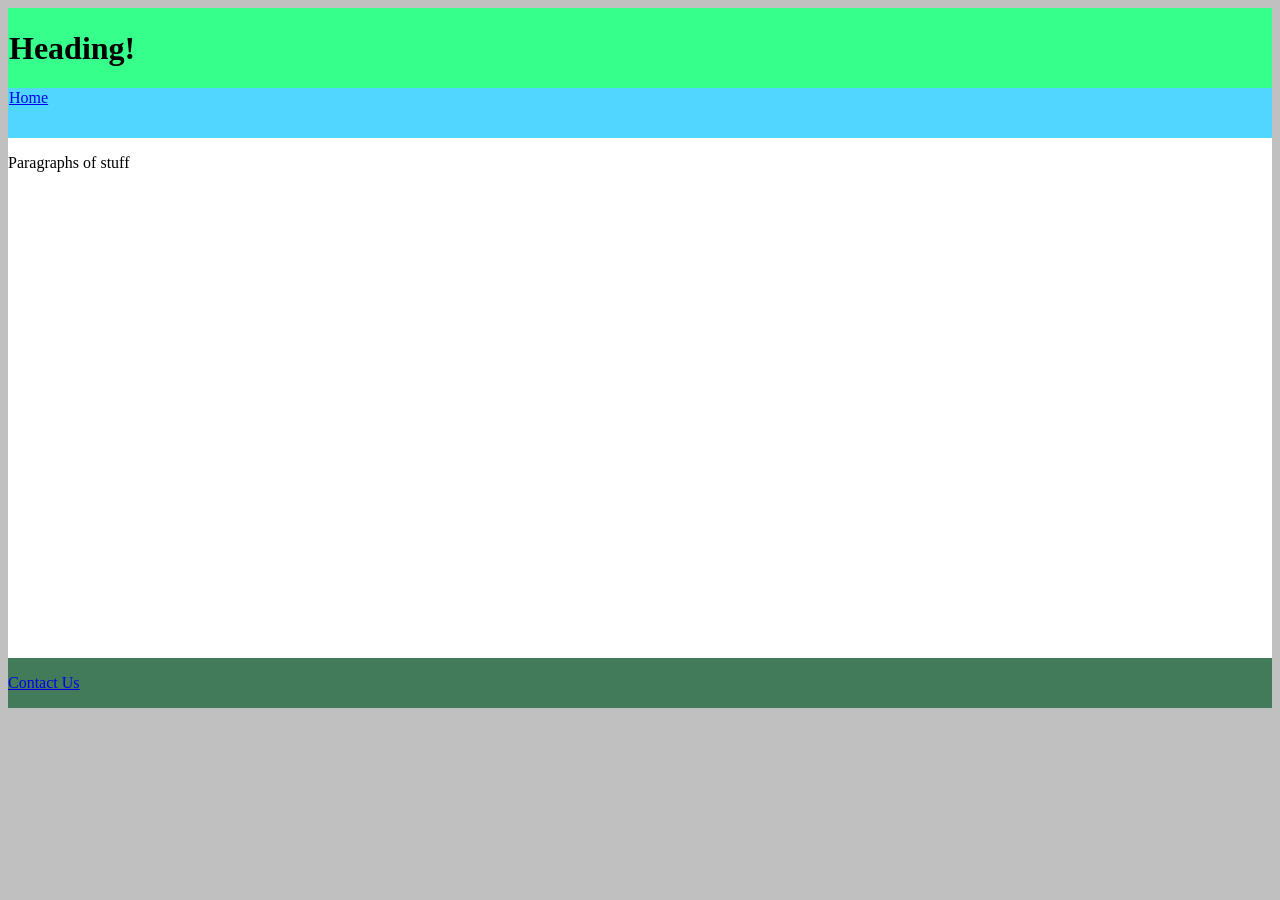
==== index.html @ 1b500ef2 "Initial commit" ====
<!DOCTYPE html>
<html lang="en">


<head>
    <meta charset="UTF-8">
    <meta name="viewport" content="width=device-width, initial-scale=1.0">
    <title>Portal Page | </title>
    <link rel="stylesheet" href="../styles/portalstyles.css">
</head>


<body>
    <div id="wrapper">

        <header>

            <h1>Heading!</h1>

        </header>


        <nav>
            <a href="wwr/index.html">Home</a>



        </nav>


        <main>
            <div class="textbox">
                <p>Paragraphs of stuff</p>
            </div>
            <div id="imagebox">
                <img src="" alt="">
            </div>


        </main>


        <footer>
            <a href="wwr/index.html">Contact Us</a>

        </footer>

    </div>
</body>
</html>
---- styles/portalstyles.css ----
html {

    background-color: #C0C0C0;
}

header {
    background-color: #37FF8B;
    padding: 1px;
}


nav {

    background-color: #51D6FF;
    padding: 1px;
    /* height: 200px; */

}

#wrapper {
    background-color: white;
    height: 700px;

    display: grid;
    /* grid-template-columns: repeat(3, 1fr); */
    grid-template-rows: 80px 50px 3fr 50px;
    /* display: flex; */
    /* flex-direction: column; */
}


footer {
    background-color: #417B5A;
    align-content: center; 
}
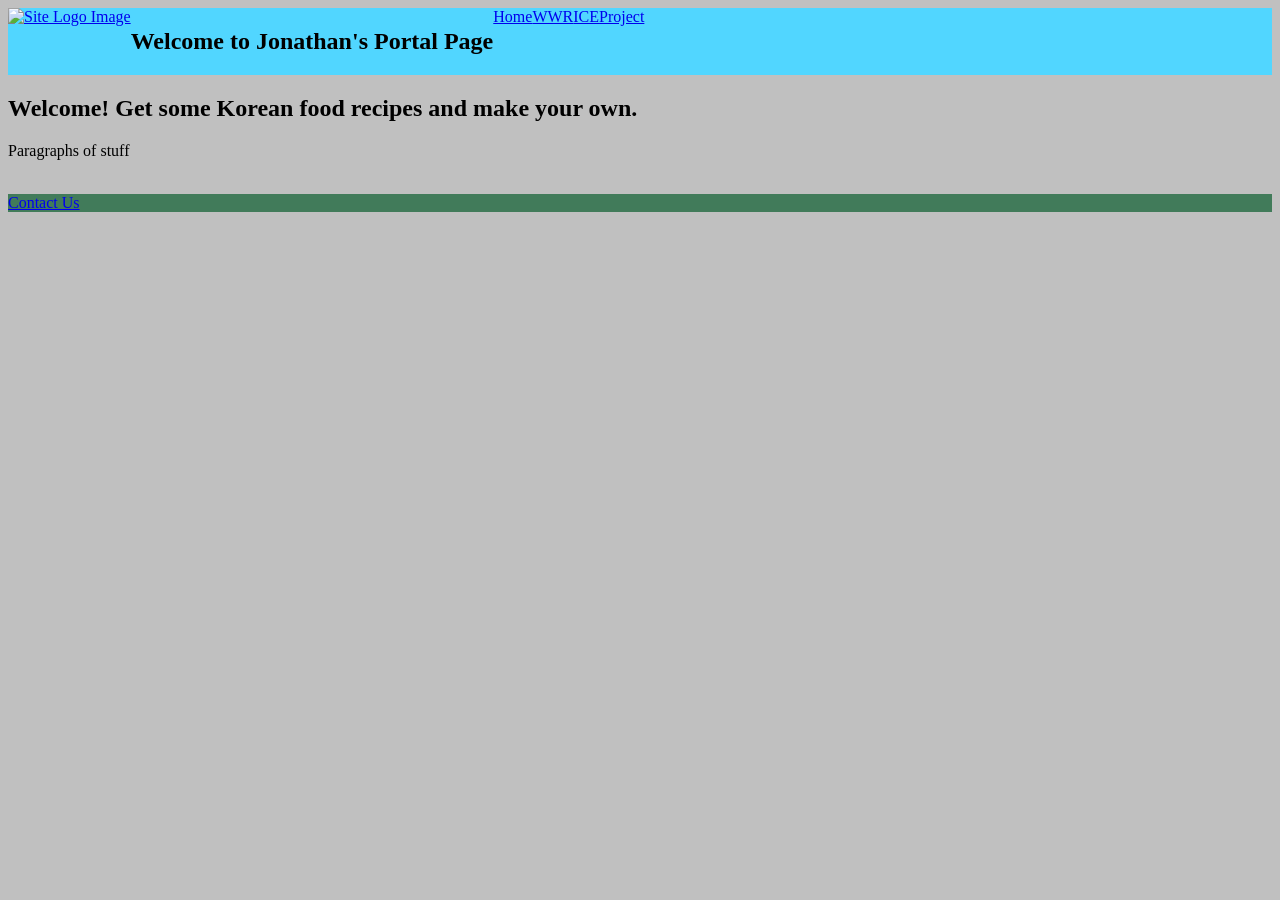
==== commit 86fb76f0: "test" ====
--- a/index.html
+++ b/index.html
@@ -9,43 +9,50 @@
     <link rel="stylesheet" href="../styles/portalstyles.css">
 </head>
 
+<!-- PORTAL PAGE -->
 
 <body>
-    <div id="wrapper">
-
-        <header>
-
-            <h1>Heading!</h1>
-
-        </header>
-
-
-        <nav>
-            <a href="wwr/index.html">Home</a>
 
 
 
-        </nav>
+<header>
+    <nav>
+        <a href="index.html" id="logo_link">
+            <img class="logo" src="resources/mainsite-icon1.png" width="100" alt="Site Logo Image">
+        </a>
+        <h1>Welcome to Jonathan's Portal Page</h1>
+        <a class="button" href="index.html">Home</a>
+        <a class="button" href="recipes.html">WWR</a>
+        <a class="button" href="recipes.html">ICE</a>
+        <a class="button" href="recipes.html">Project</a>
+        <!-- <a class="button" href="">More info</a>         -->
+
+    </nav>
+
+    <h2>Welcome! Get some Korean food recipes and make your own.</h2>
+
+</header>
 
 
-        <main>
-            <div class="textbox">
-                <p>Paragraphs of stuff</p>
-            </div>
-            <div id="imagebox">
-                <img src="" alt="">
-            </div>
+
+    <main>
+        <div class="textbox">
+            <p>Paragraphs of stuff</p>
+        </div>
+        <div id="imagebox">
+            <img src="" alt="">
+        </div>
 
 
-        </main>
+    </main>
 
 
-        <footer>
-            <a href="wwr/index.html">Contact Us</a>
+    <footer>
+        <a href="wwr/index.html">Contact Us</a>
 
-        </footer>
+    </footer>
 
-    </div>
+
 </body>
 </html>
 
--- a/styles/portalstyles.css
+++ b/styles/portalstyles.css
@@ -7,19 +7,31 @@
     background-color: #C0C0C0;
 }
 
+nav {
+    display: flex;
+    background-color: #51D6FF;
+    /* padding: 1px; */
+    /* height: 200px; */
+    width: 100%;
+    height: 100%;
+    /* justify-items: center; */
+    align-self: center;
+    
+
+}
+
 header {
-    background-color: #37FF8B;
-    padding: 1px;
+    /* align-items: center;
+    align-content: center;
+    align-self: center;
+    justify-content: center;
+    justify-items: center;
+    justify-self: center; */
+
 }
 
 
-nav {
 
-    background-color: #51D6FF;
-    padding: 1px;
-    /* height: 200px; */
-
-}
 
 #wrapper {
     background-color: white;
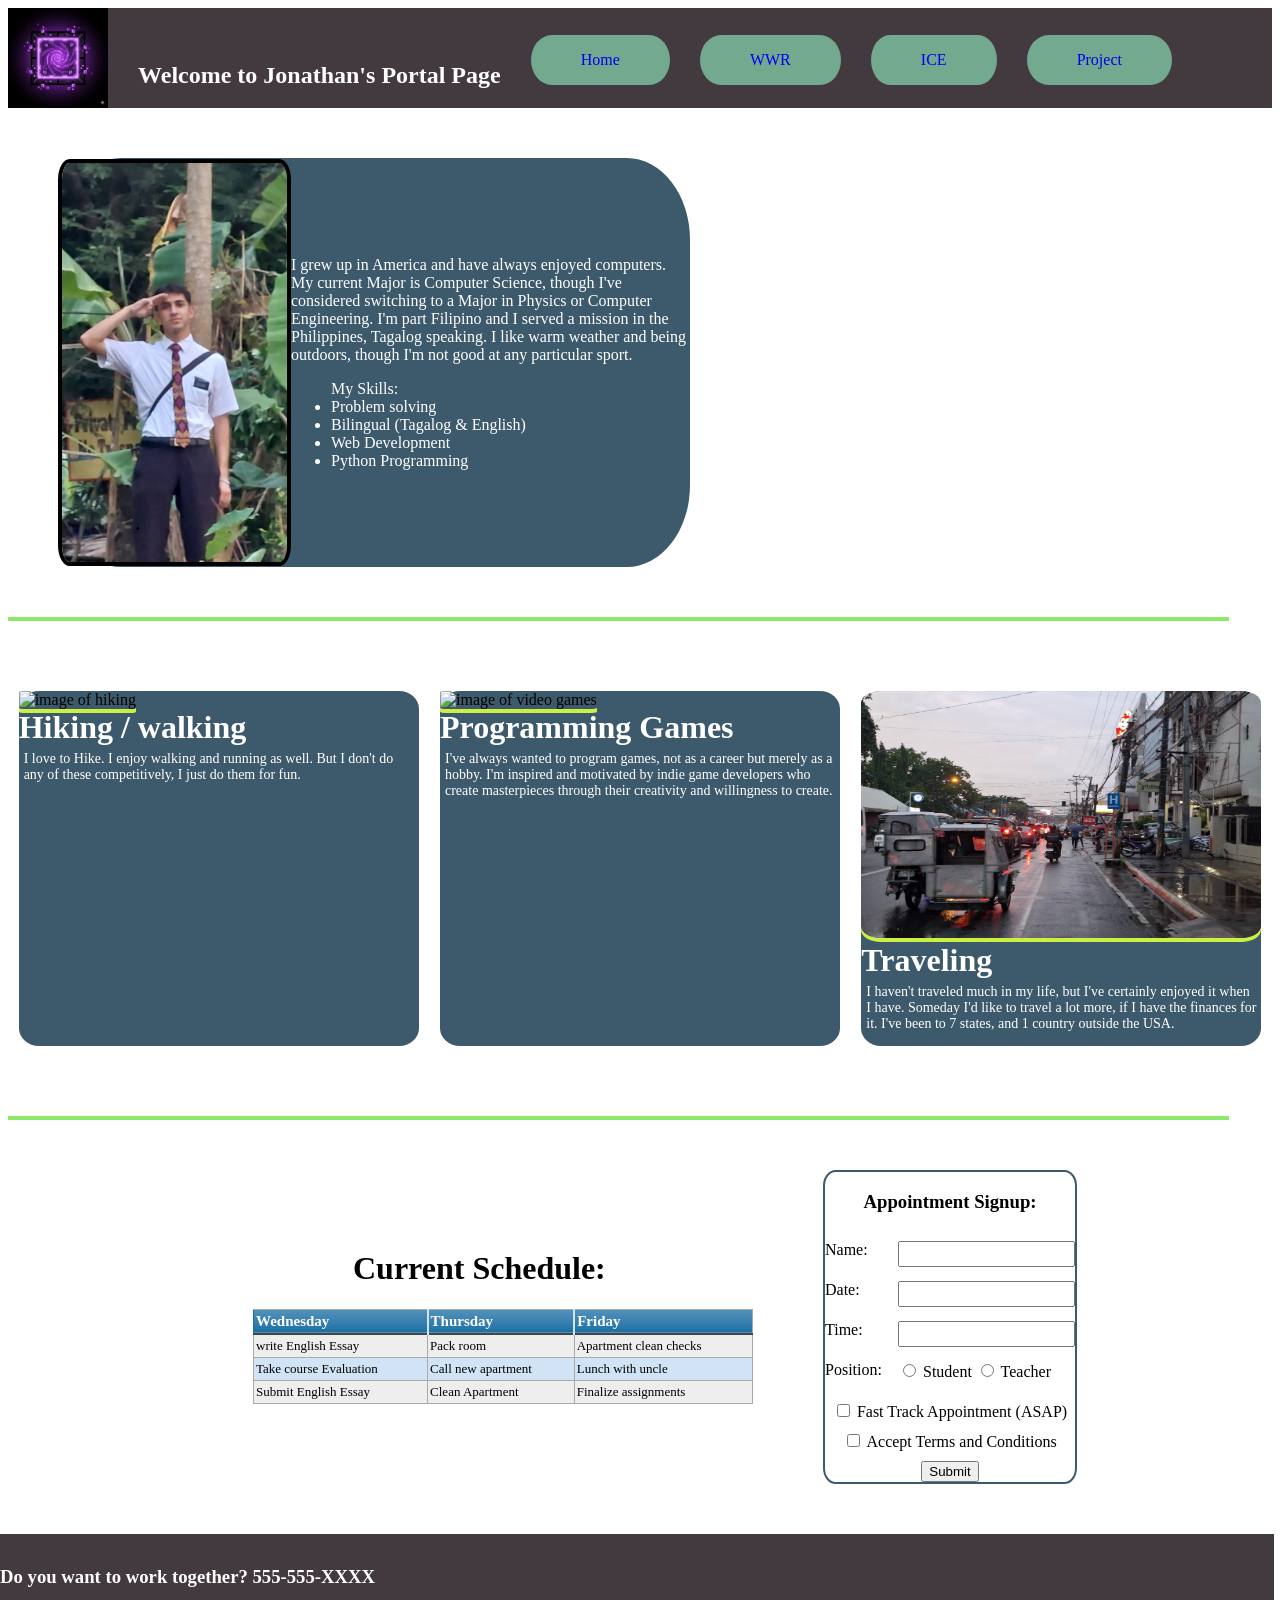
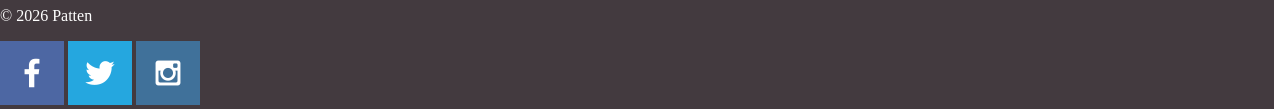
==== commit 695e5561: "made ice site" ====
--- a/index.html
+++ b/index.html
@@ -1,59 +1,163 @@
 <!DOCTYPE html>
 <html lang="en">
+
+
 
 
 <head>
     <meta charset="UTF-8">
     <meta name="viewport" content="width=device-width, initial-scale=1.0">
     <title>Portal Page | </title>
-    <link rel="stylesheet" href="../styles/portalstyles.css">
+    <link rel="stylesheet" href="styles/portalstyles.css">
 </head>
 
 <!-- PORTAL PAGE -->
 
-<body>
-
-
-
 <header>
     <nav>
         <a href="index.html" id="logo_link">
-            <img class="logo" src="resources/mainsite-icon1.png" width="100" alt="Site Logo Image">
+            <img src="images/PortalLogo.png" width="100" height="100" alt="Site Logo Image">
         </a>
         <h1>Welcome to Jonathan's Portal Page</h1>
         <a class="button" href="index.html">Home</a>
-        <a class="button" href="recipes.html">WWR</a>
-        <a class="button" href="recipes.html">ICE</a>
-        <a class="button" href="recipes.html">Project</a>
-        <!-- <a class="button" href="">More info</a>         -->
-
+        <a class="button" href="wwr/index.html">WWR</a>
+        <a class="button" href="ice.html">ICE</a>
+        <a class="button" href="client_report.html">Project</a>
     </nav>
-
-    <h2>Welcome! Get some Korean food recipes and make your own.</h2>
-
 </header>
 
 
 
-    <main>
-        <div class="textbox">
-            <p>Paragraphs of stuff</p>
-        </div>
-        <div id="imagebox">
-            <img src="" alt="">
+<body>
+        <div id="main_box">
+            <img id="main_img" src="images/me_salute.jpg" alt="Tall portrait image of me">    <!-- https://picsum.photos/id/1009/200/400 -->
+            <div>
+                <p>I grew up in America and have always enjoyed computers.
+                    My current Major is Computer Science, though I've considered switching to a Major in Physics or Computer Engineering. 
+                    I'm part Filipino and I served a mission in the Philippines, Tagalog speaking.
+                    I like warm weather and being outdoors, though I'm not good at any particular sport.
+                </p>
+                <ul>
+                    My Skills:
+                    <li>Problem solving</li>
+                    <li>Bilingual (Tagalog & English)</li>
+                    <li>Web Development</li>
+                    <li>Python Programming</li>
+                </ul>
+            </div>
         </div>
 
 
-    </main>
+    <div class="bar"></div>
+
+    <div id="middle_body">
+        <div class="imgbox">
+            <img class="sec_img" src="images/hikes.jpg" alt="image of hiking">
+            <h1 class="card_title">Hiking / walking</h1>
+            <p class="card_p">I love to Hike. I enjoy walking and running as well. But I don't do any of these competitively, I just do them for fun.</p>
+        </div>
+        <div class="imgbox">
+            <img class="sec_img" src="images/games.png" alt="image of video games">
+            <h1 class="card_title">Programming Games</h1>
+            <p class="card_p">I've always wanted to program games, not as a career but merely as a hobby. I'm inspired and motivated by indie game developers who create masterpieces through their creativity and willingness to create.</p>
+        </div>
+        <div class="imgbox">
+            <img class="sec_img" src="images/travels.jpg" alt="image of traveling">
+            <h1 class="card_title">Traveling</h1>
+            <p class="card_p">I haven't traveled much in my life, but I've certainly enjoyed it when I have. Someday I'd like to travel a lot more, if I have the finances for it. I've been to 7 states, and 1 country outside the USA.</p>
+        </div>
+        
+    </div>
+
+    <div class="bar"></div>
+    
+<div id="lower_area">
+<div id="table">
+    <h1 class="table_title">Current Schedule:</h1>
+
+    <table class="blueTable">
+<thead>
+<tr>
+<th>Wednesday</th>
+<th>Thursday</th>
+<th>Friday</th>
+</tr>
+</thead>
+<tbody>
+<tr>
+<td>write English Essay</td>
+<td>Pack room</td>
+<td>Apartment&nbsp;clean checks</td>
+</tr>
+<tr>
+<td>Take course Evaluation</td>
+<td>Call new apartment</td>
+<td>Lunch with uncle</td>
+</tr>
+<tr>
+<td>Submit English Essay</td>
+<td>Clean Apartment</td>
+<td>Finalize assignments</td>
+</tr>
+</tbody>
+</table>
+</div>
 
 
-    <footer>
-        <a href="wwr/index.html">Contact Us</a>
 
-    </footer>
+    <div id="middle">
+        <h3>Appointment Signup:</h3>
+        <label for="username">Name:</label>
+        <input type="text" id="username" name="username" required>
+
+        <label for="password">Date:</label>
+        <input type="password" id="password" name="password" required>
+
+        <label for="email">Time:</label>
+        <input type="email" id="email" name="email" required>
+
+        <label>Position:</label>
+        <div>
+            <input type="radio" id="male" name="gender" value="male" required>
+            <label for="male">Student</label>
+            <input type="radio" id="female" name="gender" value="female" required>
+            <label for="female">Teacher</label>
+        </div>
+
+        <section>
+            <input type="checkbox" id="newsletter" name="newsletter">
+            <label for="newsletter">Fast Track Appointment (ASAP)</label>
+        </section>
+
+        <section>
+            <input type="checkbox" id="conditions" name="conditions" required>
+            <label for="conditions">Accept Terms and Conditions</label>
+        </section>
+
+        <section>
+            <button type="submit">Submit</button>
+        </section>
+    </div>
 
 
+</div>
 </body>
+
+
+    
+
+<footer>
+        <h3>Do you want to work together? 555-555-XXXX</h3>
+        <p>&copy 2026 Patten</p>
+        <div>
+            
+            <a href="https://facebook.com" target="_blank"><img src="images/facebook.png" alt="Facebook logo/link"></a>
+            <a href="https://x.com" target="_blank"><img src="images/twitter.png" alt="Twitter logo/link"></a>
+            <a href="https://instagram.com" target="_blank"><img src="images/instagram.png" alt="Instagram logo/link"></a>
+        </div>
+        </div>
+
+</footer>
 </html>
 
 
--- a/styles/portalstyles.css
+++ b/styles/portalstyles.css
@@ -4,48 +4,233 @@
 
 html {
 
-    background-color: #C0C0C0;
-}
+    background-color: white;
+}
+
 
 nav {
+    background-color: #433A3F;
+    width: 100%;
+    height: 100px;
     display: flex;
-    background-color: #51D6FF;
-    /* padding: 1px; */
-    /* height: 200px; */
+    justify-content: space-between;
+    align-items: center;
+    /* gap: 0px; */
+    padding-right: 100px;
+    box-sizing: border-box; 
+    padding-top: 4px;
+    color: white;
+}
+
+
+
+footer {
+    color: white;
+    background-color: #433A3F;
     width: 100%;
-    height: 100%;
-    /* justify-items: center; */
-    align-self: center;
+    height: 175px;
+    margin: 50px 0px -10px -8px;
+    padding: 0px 10px 0px 0px;
+    font-size: 100%;
+    justify-items: center;
+    align-content:end;
     
-
-}
-
-header {
-    /* align-items: center;
-    align-content: center;
-    align-self: center;
-    justify-content: center;
+}
+
+
+
+
+.button {
+
+    background-color: #72A98F;
+    padding: 16px 50px;
+    border-radius: 30% / 100%; /* turns out we can affect different corners */
+    text-decoration: none;
+    /* color: #FFEBE7; */
+    transition: background-color 0.2s ease-in; /* transitions any changes to background color*/
+}
+.button:visited { color:#8DE969 }
+.button:hover {
+    background-color:#CBEF43;
+    color: black;
+}
+
+
+
+
+#main_box {
+    display: flex;
+    /* justify-content: center; */
+    align-items: center;
+    justify-self: center;
+    background-color: #3D5A6C;
+    border-radius: 10% / 20%;
+    width: 50%;
+    height: 409px;
+    margin: 50px;
+}
+
+#main_img {
+    /* margin: 0px 0px 0px 0px; */
+    border: black 4px solid;
+    border-radius: 5%;
+    width: 225px;   /* width: 30%; */
+}
+
+
+.bar {
+    justify-self: center;
+    background-color: #8de969;
+    padding: 2px 10px;
+    width: 95%;
+}
+
+
+#middle_body {
+    display: grid;
+    grid-template-columns: 1fr 1fr 1fr;
     justify-items: center;
-    justify-self: center; */
-
-}
-
-
-
-
-#wrapper {
-    background-color: white;
-    height: 700px;
-
-    display: grid;
-    /* grid-template-columns: repeat(3, 1fr); */
-    grid-template-rows: 80px 50px 3fr 50px;
-    /* display: flex; */
-    /* flex-direction: column; */
-}
-
-
-footer {
-    background-color: #417B5A;
-    align-content: center; 
-}+    margin: 50px 0px;
+}
+
+.sec_img {
+    width: 100%;
+    height: 95%;
+    border-radius: 5%;
+    /* object-fit: fill; */
+    box-shadow: #CBEF43 0px 4px;
+    
+}
+
+.imgbox {
+    width: 400px;
+    height: 260px;
+    margin: 20px 0px;
+    padding: 0px 0px 95px 0px;
+    background-color: #3D5A6C;
+    border-radius: 5%;
+    
+}
+
+h1, h2, h3, p, ul, li {
+    color: white;
+}
+
+
+.card_p {
+    font-size: 14px;
+    margin: 5px 4px 0px 5px;
+}
+
+.card_title {
+    margin: 0;
+}
+
+
+
+
+
+#lower_area {
+    display:flex;
+    justify-content: center;      /* Center horizontally */
+    align-items: center; 
+}
+
+
+
+#table {
+    width: 500px;
+    margin: 50px;
+    justify-self: center;
+}
+.table_title {
+    color: black;
+    margin-left: 100px;
+}
+
+table.blueTable {
+  border: 1px solid #1C6EA4;
+  background-color: #EEEEEE;
+  width: 100%;
+  text-align: left;
+  border-collapse: collapse;
+}
+table.blueTable td, table.blueTable th {
+  border: 1px solid #AAAAAA;
+  padding: 3px 2px;
+}
+table.blueTable tbody td {
+  font-size: 13px;
+}
+table.blueTable tr:nth-child(even) {
+  background: #D0E4F5;
+}
+table.blueTable thead {
+  background: #1C6EA4;
+  background: -moz-linear-gradient(top, #5592bb 0%, #327cad 66%, #1C6EA4 100%);
+  background: -webkit-linear-gradient(top, #5592bb 0%, #327cad 66%, #1C6EA4 100%);
+  background: linear-gradient(to bottom, #5592bb 0%, #327cad 66%, #1C6EA4 100%);
+  border-bottom: 2px solid #444444;
+}
+table.blueTable thead th {
+  font-size: 15px;
+  font-weight: bold;
+  color: #FFFFFF;
+  border-left: 2px solid #D0E4F5;
+}
+table.blueTable thead th:first-child {
+  border-left: none;
+}
+
+table.blueTable tfoot td {
+  font-size: 14px;
+}
+table.blueTable tfoot .links {
+  text-align: right;
+}
+table.blueTable tfoot .links a{
+  display: inline-block;
+  background: #1C6EA4;
+  color: #FFFFFF;
+  padding: 2px 8px;
+  border-radius: 5px;
+}
+
+
+
+
+        #middle {
+            grid-row: 2;
+            grid-column: span 2;
+            display: grid;
+            grid-template-columns: 1fr 1fr;
+            grid-template-rows: 1fr 1fr 1fr 1fr 1fr;
+            justify-items: left;
+            margin: 50px 0px 0px 20px;
+            gap: 10px;
+            width: 250px;
+            height: 310px;
+            border: #3D5A6C 2px solid;
+            border-radius: 5%;
+        }
+        
+        h1 {margin-top: 50px;}
+
+        #middle h3 {
+            grid-column: span 2;
+            grid-row: 1;
+            justify-self: center;
+            color: black;
+        }
+
+        #middle label {grid-column: 1;}
+
+        #middle input, #middle div {
+            grid-column: 2;
+            height: 65%;
+        }
+
+        #middle section {
+            justify-self: center;
+            grid-column: span 2;
+        }
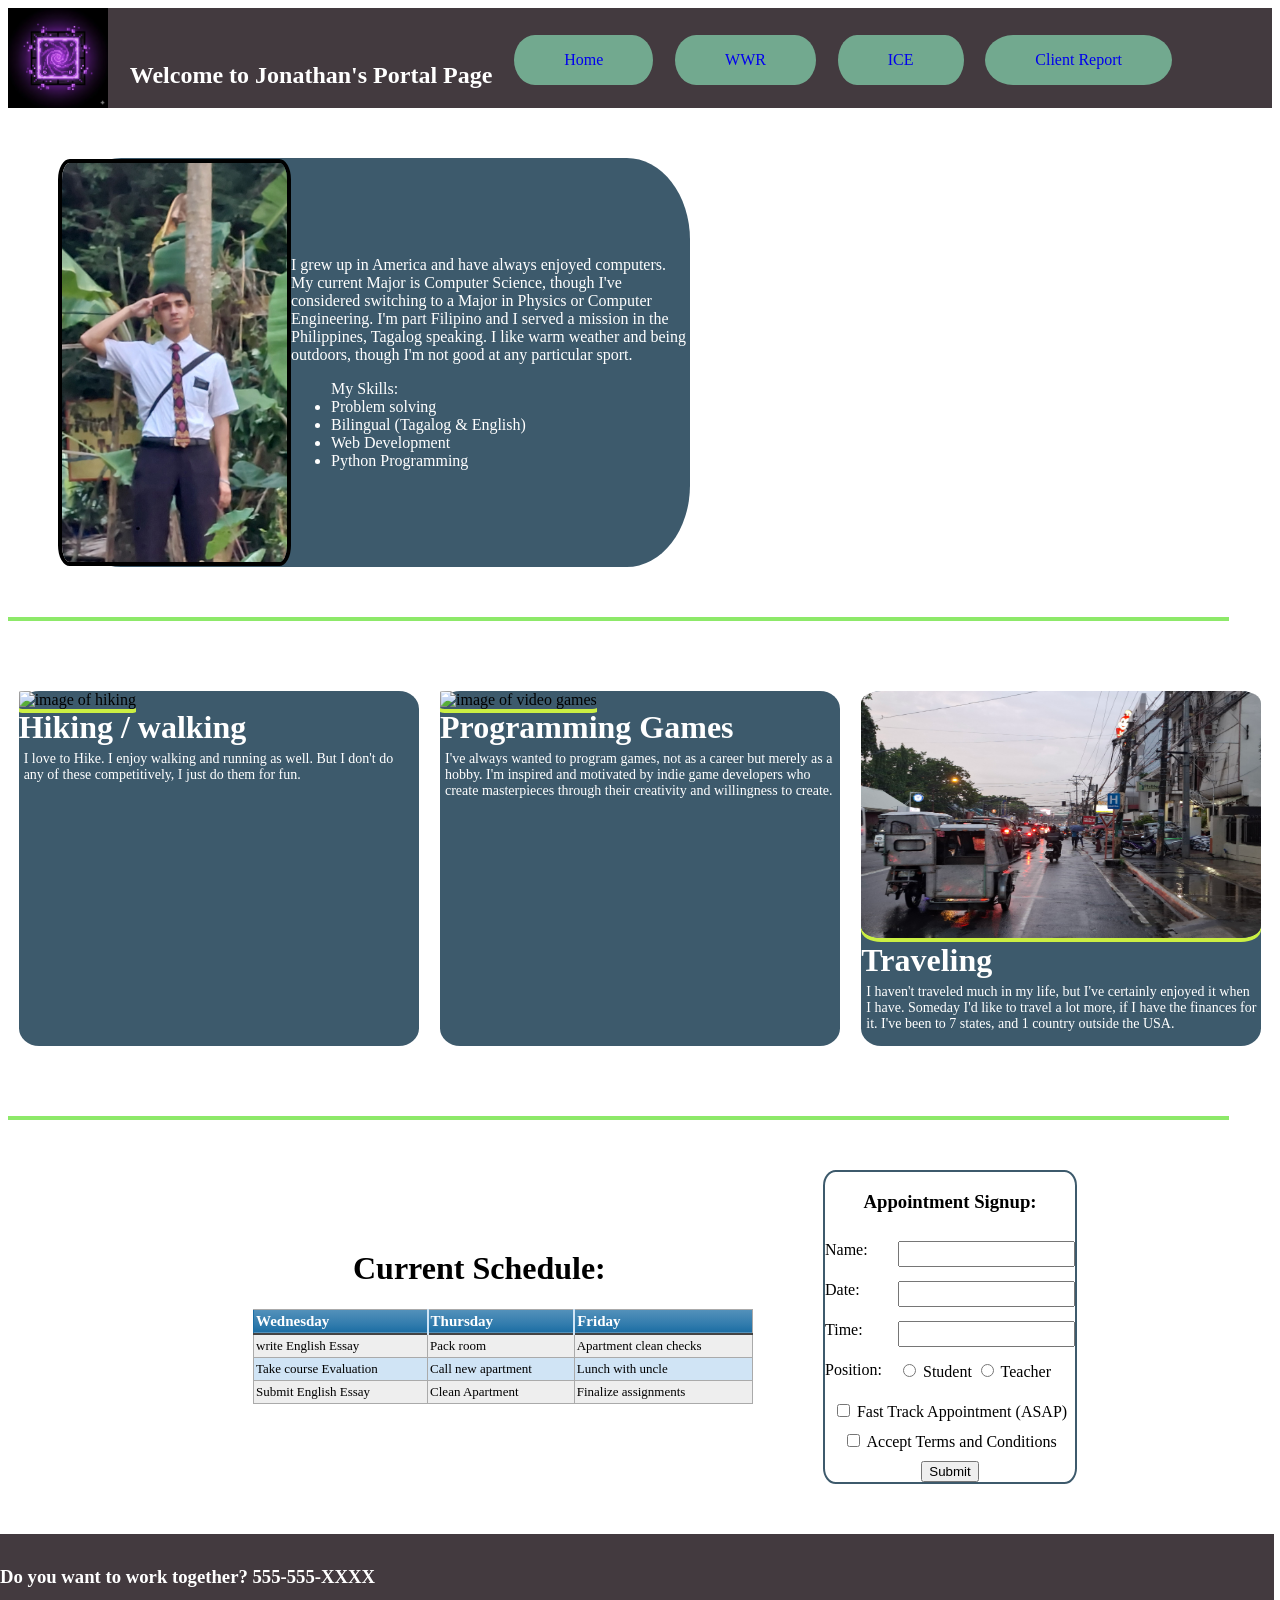
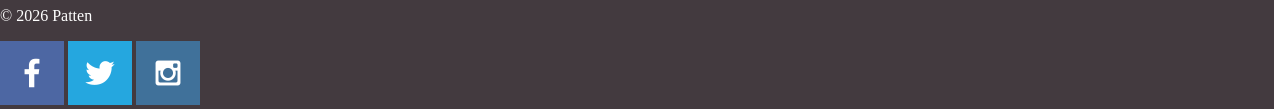
==== commit f92515e4: "Polished + Client Report :)" ====
--- a/index.html
+++ b/index.html
@@ -22,7 +22,7 @@
         <a class="button" href="index.html">Home</a>
         <a class="button" href="wwr/index.html">WWR</a>
         <a class="button" href="ice.html">ICE</a>
-        <a class="button" href="client_report.html">Project</a>
+        <a class="button" href="client_report.html">Client Report</a>
     </nav>
 </header>
 
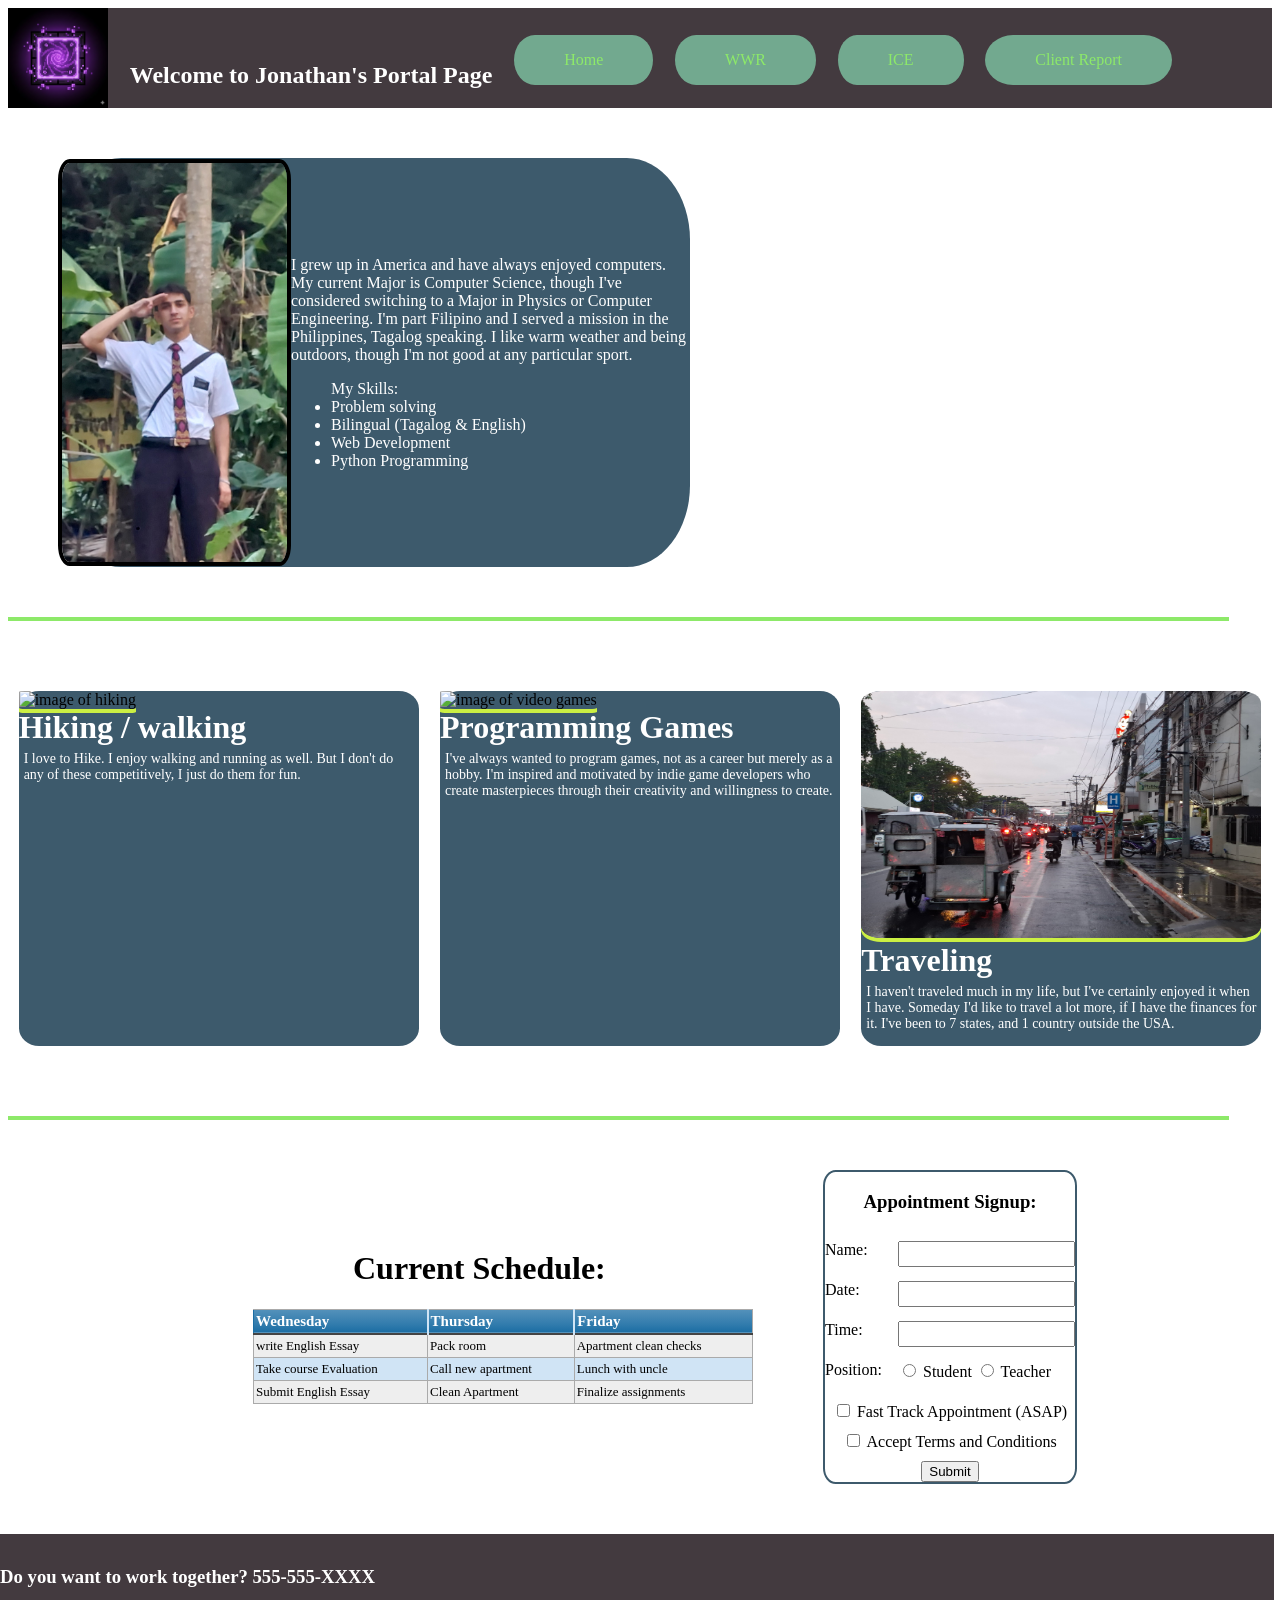
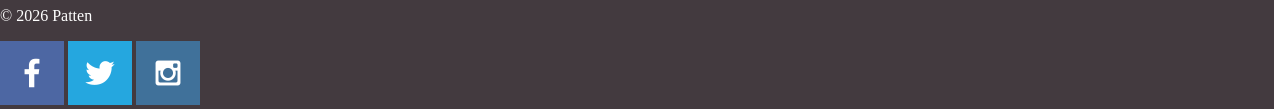
==== commit 80fc67c0: "w" ====
--- a/index.html
+++ b/index.html
@@ -7,7 +7,7 @@
 <head>
     <meta charset="UTF-8">
     <meta name="viewport" content="width=device-width, initial-scale=1.0">
-    <title>Portal Page | </title>
+    <title>Portal Page | Patten</title>
     <link rel="stylesheet" href="styles/portalstyles.css">
 </head>
 
--- a/styles/portalstyles.css
+++ b/styles/portalstyles.css
@@ -48,6 +48,7 @@
     text-decoration: none;
     /* color: #FFEBE7; */
     transition: background-color 0.2s ease-in; /* transitions any changes to background color*/
+    color: #8DE969;
 }
 .button:visited { color:#8DE969 }
 .button:hover {
